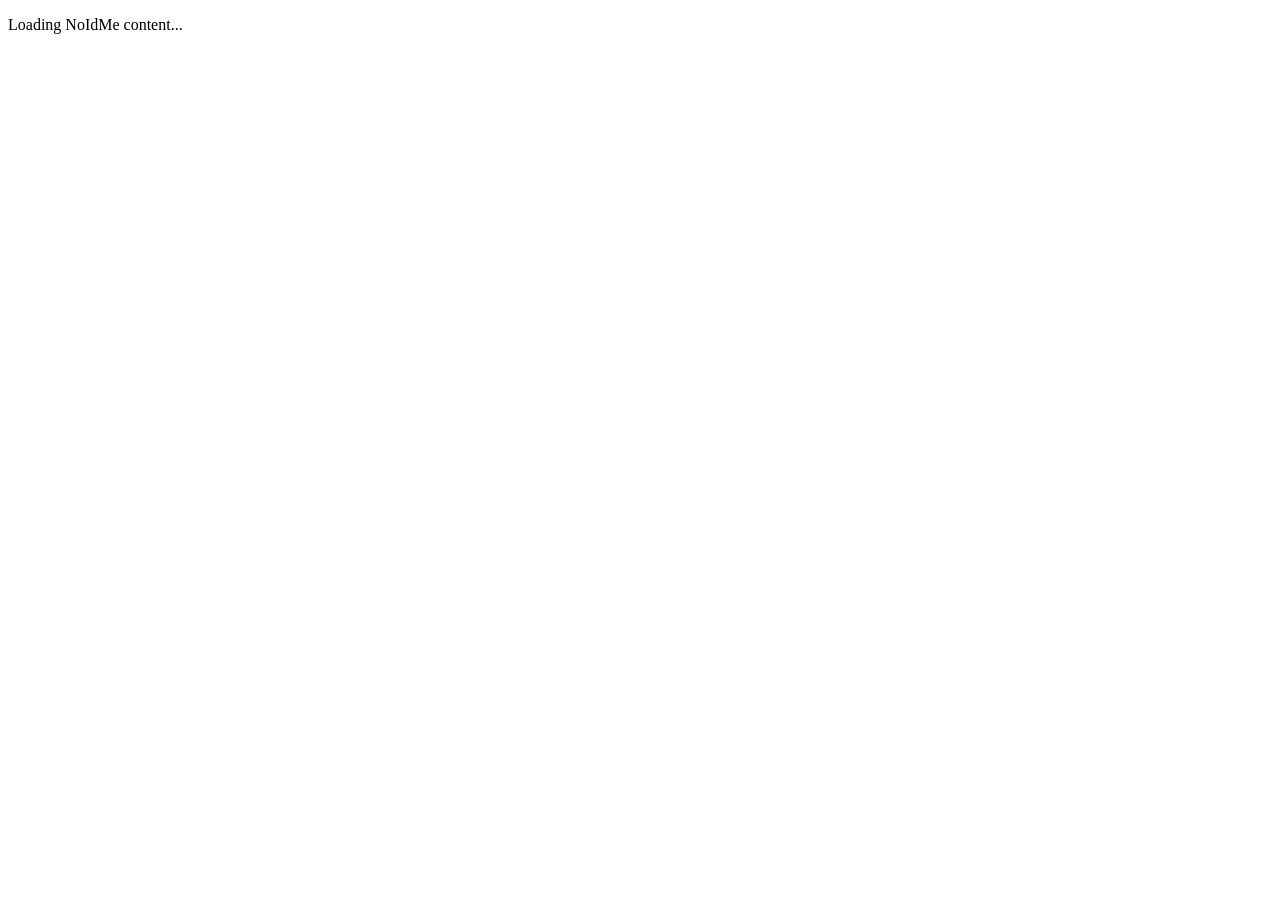
==== index.html @ 6e30d141 "Fix JSON content URL to include basePath for GitHub Pages compatibility" ====
<!DOCTYPE html><!--C_9MtPwP6Qhh6DGPopJo4--><html lang="en"><head><meta charSet="utf-8"/><meta name="viewport" content="width=device-width, initial-scale=1"/><link rel="stylesheet" href="/noidme-pvt-limited/_next/static/chunks/d781045c1450048c.css" data-precedence="next"/><link rel="preload" as="script" fetchPriority="low" href="/noidme-pvt-limited/_next/static/chunks/4b9eae0c8dc7e975.js"/><script src="/noidme-pvt-limited/_next/static/chunks/f2f58a7e93290fbb.js" async=""></script><script src="/noidme-pvt-limited/_next/static/chunks/9da81b7e3debcc00.js" async=""></script><script src="/noidme-pvt-limited/_next/static/chunks/turbopack-4d514c8ea9a2ee1b.js" async=""></script><script src="/noidme-pvt-limited/_next/static/chunks/2f236954d6a65e12.js" async=""></script><script src="/noidme-pvt-limited/_next/static/chunks/cfc92479de828507.js" async=""></script><title>NoIdMe | Private, Secure, Consent-Driven Identity Platform</title><meta name="description" content="One user platform for every website. NoIdMe centralizes authentication, privacy, consent, preferences, and profile operations in a private, secure, consent-driven layer."/><script src="/noidme-pvt-limited/_next/static/chunks/a6dad97d9634a72d.js" noModule=""></script></head><body><div hidden=""><!--$--><!--/$--></div><main class="site-state" aria-busy="true" aria-live="polite"><p>Loading NoIdMe content...</p></main><!--$--><!--/$--><script src="/noidme-pvt-limited/_next/static/chunks/4b9eae0c8dc7e975.js" id="_R_" async=""></script><script>(self.__next_f=self.__next_f||[]).push([0])</script><script>self.__next_f.push([1,"1:\"$Sreact.fragment\"\n2:I[39756,[\"/noidme-pvt-limited/_next/static/chunks/2f236954d6a65e12.js\"],\"default\"]\n3:I[37457,[\"/noidme-pvt-limited/_next/static/chunks/2f236954d6a65e12.js\"],\"default\"]\n4:I[90299,[\"/noidme-pvt-limited/_next/static/chunks/cfc92479de828507.js\"],\"NoIdMeSite\"]\n5:I[97367,[\"/noidme-pvt-limited/_next/static/chunks/2f236954d6a65e12.js\"],\"OutletBoundary\"]\n6:\"$Sreact.suspense\"\n8:I[97367,[\"/noidme-pvt-limited/_next/static/chunks/2f236954d6a65e12.js\"],\"ViewportBoundary\"]\na:I[97367,[\"/noidme-pvt-limited/_next/static/chunks/2f236954d6a65e12.js\"],\"MetadataBoundary\"]\nc:I[68027,[\"/noidme-pvt-limited/_next/static/chunks/2f236954d6a65e12.js\"],\"default\"]\n:HL[\"/noidme-pvt-limited/_next/static/chunks/d781045c1450048c.css\",\"style\"]\n"])</script><script>self.__next_f.push([1,"0:{\"P\":null,\"b\":\"C_9MtPwP6Qhh6DGPopJo4\",\"c\":[\"\",\"\"],\"q\":\"\",\"i\":false,\"f\":[[[\"\",{\"children\":[\"__PAGE__\",{}]},\"$undefined\",\"$undefined\",true],[[\"$\",\"$1\",\"c\",{\"children\":[[[\"$\",\"link\",\"0\",{\"rel\":\"stylesheet\",\"href\":\"/noidme-pvt-limited/_next/static/chunks/d781045c1450048c.css\",\"precedence\":\"next\",\"crossOrigin\":\"$undefined\",\"nonce\":\"$undefined\"}]],[\"$\",\"html\",null,{\"lang\":\"en\",\"children\":[\"$\",\"body\",null,{\"children\":[\"$\",\"$L2\",null,{\"parallelRouterKey\":\"children\",\"error\":\"$undefined\",\"errorStyles\":\"$undefined\",\"errorScripts\":\"$undefined\",\"template\":[\"$\",\"$L3\",null,{}],\"templateStyles\":\"$undefined\",\"templateScripts\":\"$undefined\",\"notFound\":[[[\"$\",\"title\",null,{\"children\":\"404: This page could not be found.\"}],[\"$\",\"div\",null,{\"style\":{\"fontFamily\":\"system-ui,\\\"Segoe UI\\\",Roboto,Helvetica,Arial,sans-serif,\\\"Apple Color Emoji\\\",\\\"Segoe UI Emoji\\\"\",\"height\":\"100vh\",\"textAlign\":\"center\",\"display\":\"flex\",\"flexDirection\":\"column\",\"alignItems\":\"center\",\"justifyContent\":\"center\"},\"children\":[\"$\",\"div\",null,{\"children\":[[\"$\",\"style\",null,{\"dangerouslySetInnerHTML\":{\"__html\":\"body{color:#000;background:#fff;margin:0}.next-error-h1{border-right:1px solid rgba(0,0,0,.3)}@media (prefers-color-scheme:dark){body{color:#fff;background:#000}.next-error-h1{border-right:1px solid rgba(255,255,255,.3)}}\"}}],[\"$\",\"h1\",null,{\"className\":\"next-error-h1\",\"style\":{\"display\":\"inline-block\",\"margin\":\"0 20px 0 0\",\"padding\":\"0 23px 0 0\",\"fontSize\":24,\"fontWeight\":500,\"verticalAlign\":\"top\",\"lineHeight\":\"49px\"},\"children\":404}],[\"$\",\"div\",null,{\"style\":{\"display\":\"inline-block\"},\"children\":[\"$\",\"h2\",null,{\"style\":{\"fontSize\":14,\"fontWeight\":400,\"lineHeight\":\"49px\",\"margin\":0},\"children\":\"This page could not be found.\"}]}]]}]}]],[]],\"forbidden\":\"$undefined\",\"unauthorized\":\"$undefined\"}]}]}]]}],{\"children\":[[\"$\",\"$1\",\"c\",{\"children\":[[\"$\",\"$L4\",null,{}],[[\"$\",\"script\",\"script-0\",{\"src\":\"/noidme-pvt-limited/_next/static/chunks/cfc92479de828507.js\",\"async\":true,\"nonce\":\"$undefined\"}]],[\"$\",\"$L5\",null,{\"children\":[\"$\",\"$6\",null,{\"name\":\"Next.MetadataOutlet\",\"children\":\"$@7\"}]}]]}],{},null,false,false]},null,false,false],[\"$\",\"$1\",\"h\",{\"children\":[null,[\"$\",\"$L8\",null,{\"children\":\"$L9\"}],[\"$\",\"div\",null,{\"hidden\":true,\"children\":[\"$\",\"$La\",null,{\"children\":[\"$\",\"$6\",null,{\"name\":\"Next.Metadata\",\"children\":\"$Lb\"}]}]}],null]}],false]],\"m\":\"$undefined\",\"G\":[\"$c\",[]],\"S\":true}\n"])</script><script>self.__next_f.push([1,"9:[[\"$\",\"meta\",\"0\",{\"charSet\":\"utf-8\"}],[\"$\",\"meta\",\"1\",{\"name\":\"viewport\",\"content\":\"width=device-width, initial-scale=1\"}]]\n"])</script><script>self.__next_f.push([1,"7:null\nb:[[\"$\",\"title\",\"0\",{\"children\":\"NoIdMe | Private, Secure, Consent-Driven Identity Platform\"}],[\"$\",\"meta\",\"1\",{\"name\":\"description\",\"content\":\"One user platform for every website. NoIdMe centralizes authentication, privacy, consent, preferences, and profile operations in a private, secure, consent-driven layer.\"}]]\n"])</script></body></html>
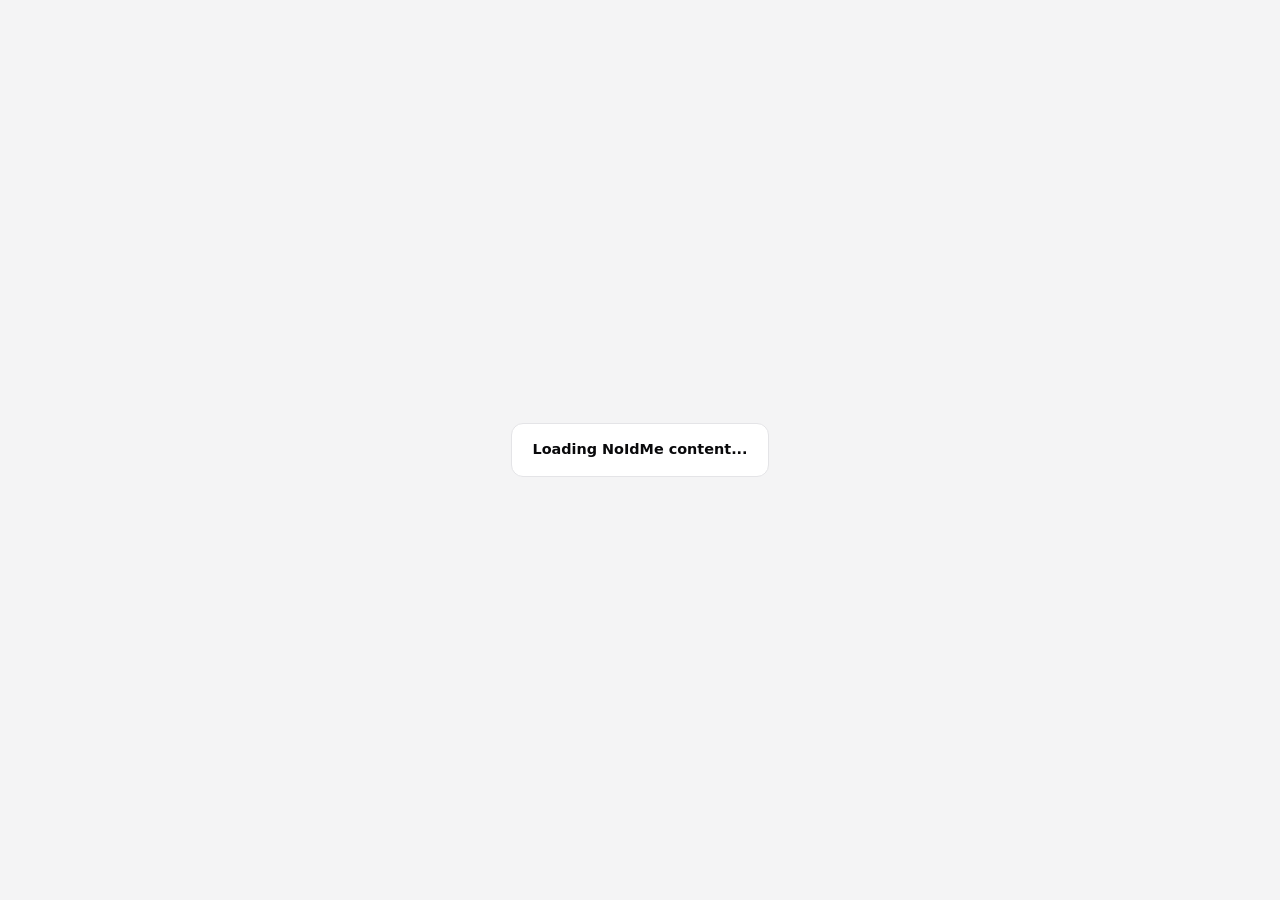
==== commit 7dad85d4: "deploy: d474cc37be53be052f0335883fc8a782644a3f1d" ====
--- a/index.html
+++ b/index.html
@@ -1 +1 @@
-<!DOCTYPE html><!--C_9MtPwP6Qhh6DGPopJo4--><html lang="en"><head><meta charSet="utf-8"/><meta name="viewport" content="width=device-width, initial-scale=1"/><link rel="stylesheet" href="/noidme-pvt-limited/_next/static/chunks/d781045c1450048c.css" data-precedence="next"/><link rel="preload" as="script" fetchPriority="low" href="/noidme-pvt-limited/_next/static/chunks/4b9eae0c8dc7e975.js"/><script src="/noidme-pvt-limited/_next/static/chunks/f2f58a7e93290fbb.js" async=""></script><script src="/noidme-pvt-limited/_next/static/chunks/9da81b7e3debcc00.js" async=""></script><script src="/noidme-pvt-limited/_next/static/chunks/turbopack-4d514c8ea9a2ee1b.js" async=""></script><script src="/noidme-pvt-limited/_next/static/chunks/2f236954d6a65e12.js" async=""></script><script src="/noidme-pvt-limited/_next/static/chunks/cfc92479de828507.js" async=""></script><title>NoIdMe | Private, Secure, Consent-Driven Identity Platform</title><meta name="description" content="One user platform for every website. NoIdMe centralizes authentication, privacy, consent, preferences, and profile operations in a private, secure, consent-driven layer."/><script src="/noidme-pvt-limited/_next/static/chunks/a6dad97d9634a72d.js" noModule=""></script></head><body><div hidden=""><!--$--><!--/$--></div><main class="site-state" aria-busy="true" aria-live="polite"><p>Loading NoIdMe content...</p></main><!--$--><!--/$--><script src="/noidme-pvt-limited/_next/static/chunks/4b9eae0c8dc7e975.js" id="_R_" async=""></script><script>(self.__next_f=self.__next_f||[]).push([0])</script><script>self.__next_f.push([1,"1:\"$Sreact.fragment\"\n2:I[39756,[\"/noidme-pvt-limited/_next/static/chunks/2f236954d6a65e12.js\"],\"default\"]\n3:I[37457,[\"/noidme-pvt-limited/_next/static/chunks/2f236954d6a65e12.js\"],\"default\"]\n4:I[90299,[\"/noidme-pvt-limited/_next/static/chunks/cfc92479de828507.js\"],\"NoIdMeSite\"]\n5:I[97367,[\"/noidme-pvt-limited/_next/static/chunks/2f236954d6a65e12.js\"],\"OutletBoundary\"]\n6:\"$Sreact.suspense\"\n8:I[97367,[\"/noidme-pvt-limited/_next/static/chunks/2f236954d6a65e12.js\"],\"ViewportBoundary\"]\na:I[97367,[\"/noidme-pvt-limited/_next/static/chunks/2f236954d6a65e12.js\"],\"MetadataBoundary\"]\nc:I[68027,[\"/noidme-pvt-limited/_next/static/chunks/2f236954d6a65e12.js\"],\"default\"]\n:HL[\"/noidme-pvt-limited/_next/static/chunks/d781045c1450048c.css\",\"style\"]\n"])</script><script>self.__next_f.push([1,"0:{\"P\":null,\"b\":\"C_9MtPwP6Qhh6DGPopJo4\",\"c\":[\"\",\"\"],\"q\":\"\",\"i\":false,\"f\":[[[\"\",{\"children\":[\"__PAGE__\",{}]},\"$undefined\",\"$undefined\",true],[[\"$\",\"$1\",\"c\",{\"children\":[[[\"$\",\"link\",\"0\",{\"rel\":\"stylesheet\",\"href\":\"/noidme-pvt-limited/_next/static/chunks/d781045c1450048c.css\",\"precedence\":\"next\",\"crossOrigin\":\"$undefined\",\"nonce\":\"$undefined\"}]],[\"$\",\"html\",null,{\"lang\":\"en\",\"children\":[\"$\",\"body\",null,{\"children\":[\"$\",\"$L2\",null,{\"parallelRouterKey\":\"children\",\"error\":\"$undefined\",\"errorStyles\":\"$undefined\",\"errorScripts\":\"$undefined\",\"template\":[\"$\",\"$L3\",null,{}],\"templateStyles\":\"$undefined\",\"templateScripts\":\"$undefined\",\"notFound\":[[[\"$\",\"title\",null,{\"children\":\"404: This page could not be found.\"}],[\"$\",\"div\",null,{\"style\":{\"fontFamily\":\"system-ui,\\\"Segoe UI\\\",Roboto,Helvetica,Arial,sans-serif,\\\"Apple Color Emoji\\\",\\\"Segoe UI Emoji\\\"\",\"height\":\"100vh\",\"textAlign\":\"center\",\"display\":\"flex\",\"flexDirection\":\"column\",\"alignItems\":\"center\",\"justifyContent\":\"center\"},\"children\":[\"$\",\"div\",null,{\"children\":[[\"$\",\"style\",null,{\"dangerouslySetInnerHTML\":{\"__html\":\"body{color:#000;background:#fff;margin:0}.next-error-h1{border-right:1px solid rgba(0,0,0,.3)}@media (prefers-color-scheme:dark){body{color:#fff;background:#000}.next-error-h1{border-right:1px solid rgba(255,255,255,.3)}}\"}}],[\"$\",\"h1\",null,{\"className\":\"next-error-h1\",\"style\":{\"display\":\"inline-block\",\"margin\":\"0 20px 0 0\",\"padding\":\"0 23px 0 0\",\"fontSize\":24,\"fontWeight\":500,\"verticalAlign\":\"top\",\"lineHeight\":\"49px\"},\"children\":404}],[\"$\",\"div\",null,{\"style\":{\"display\":\"inline-block\"},\"children\":[\"$\",\"h2\",null,{\"style\":{\"fontSize\":14,\"fontWeight\":400,\"lineHeight\":\"49px\",\"margin\":0},\"children\":\"This page could not be found.\"}]}]]}]}]],[]],\"forbidden\":\"$undefined\",\"unauthorized\":\"$undefined\"}]}]}]]}],{\"children\":[[\"$\",\"$1\",\"c\",{\"children\":[[\"$\",\"$L4\",null,{}],[[\"$\",\"script\",\"script-0\",{\"src\":\"/noidme-pvt-limited/_next/static/chunks/cfc92479de828507.js\",\"async\":true,\"nonce\":\"$undefined\"}]],[\"$\",\"$L5\",null,{\"children\":[\"$\",\"$6\",null,{\"name\":\"Next.MetadataOutlet\",\"children\":\"$@7\"}]}]]}],{},null,false,false]},null,false,false],[\"$\",\"$1\",\"h\",{\"children\":[null,[\"$\",\"$L8\",null,{\"children\":\"$L9\"}],[\"$\",\"div\",null,{\"hidden\":true,\"children\":[\"$\",\"$La\",null,{\"children\":[\"$\",\"$6\",null,{\"name\":\"Next.Metadata\",\"children\":\"$Lb\"}]}]}],null]}],false]],\"m\":\"$undefined\",\"G\":[\"$c\",[]],\"S\":true}\n"])</script><script>self.__next_f.push([1,"9:[[\"$\",\"meta\",\"0\",{\"charSet\":\"utf-8\"}],[\"$\",\"meta\",\"1\",{\"name\":\"viewport\",\"content\":\"width=device-width, initial-scale=1\"}]]\n"])</script><script>self.__next_f.push([1,"7:null\nb:[[\"$\",\"title\",\"0\",{\"children\":\"NoIdMe | Private, Secure, Consent-Driven Identity Platform\"}],[\"$\",\"meta\",\"1\",{\"name\":\"description\",\"content\":\"One user platform for every website. NoIdMe centralizes authentication, privacy, consent, preferences, and profile operations in a private, secure, consent-driven layer.\"}]]\n"])</script></body></html>+<!DOCTYPE html><!--wwjTfzNbmdOieigUm_gPn--><html lang="en"><head><meta charSet="utf-8"/><meta name="viewport" content="width=device-width, initial-scale=1"/><link rel="stylesheet" href="/_next/static/chunks/313cda8664e049ba.css" data-precedence="next"/><link rel="preload" as="script" fetchPriority="low" href="/_next/static/chunks/4b9eae0c8dc7e975.js"/><script src="/_next/static/chunks/f2f58a7e93290fbb.js" async=""></script><script src="/_next/static/chunks/5636b81df088f077.js" async=""></script><script src="/_next/static/chunks/turbopack-6ad3b2dca33be858.js" async=""></script><script src="/_next/static/chunks/2f236954d6a65e12.js" async=""></script><script src="/_next/static/chunks/37257531fda65f5e.js" async=""></script><title>NoIdMe | Private, Secure, Consent-Driven Identity Platform</title><meta name="description" content="One user platform for every website. NoIdMe centralizes authentication, privacy, consent, preferences, and profile operations in a private, secure, consent-driven layer."/><script src="/_next/static/chunks/a6dad97d9634a72d.js" noModule=""></script></head><body><div hidden=""><!--$--><!--/$--></div><main class="site-state" aria-busy="true" aria-live="polite"><p>Loading NoIdMe content...</p></main><!--$--><!--/$--><script src="/_next/static/chunks/4b9eae0c8dc7e975.js" id="_R_" async=""></script><script>(self.__next_f=self.__next_f||[]).push([0])</script><script>self.__next_f.push([1,"1:\"$Sreact.fragment\"\n2:I[39756,[\"/_next/static/chunks/2f236954d6a65e12.js\"],\"default\"]\n3:I[37457,[\"/_next/static/chunks/2f236954d6a65e12.js\"],\"default\"]\n4:I[90299,[\"/_next/static/chunks/37257531fda65f5e.js\"],\"NoIdMeSite\"]\n5:I[97367,[\"/_next/static/chunks/2f236954d6a65e12.js\"],\"OutletBoundary\"]\n6:\"$Sreact.suspense\"\n8:I[97367,[\"/_next/static/chunks/2f236954d6a65e12.js\"],\"ViewportBoundary\"]\na:I[97367,[\"/_next/static/chunks/2f236954d6a65e12.js\"],\"MetadataBoundary\"]\nc:I[68027,[\"/_next/static/chunks/2f236954d6a65e12.js\"],\"default\"]\n:HL[\"/_next/static/chunks/313cda8664e049ba.css\",\"style\"]\n"])</script><script>self.__next_f.push([1,"0:{\"P\":null,\"b\":\"wwjTfzNbmdOieigUm_gPn\",\"c\":[\"\",\"\"],\"q\":\"\",\"i\":false,\"f\":[[[\"\",{\"children\":[\"__PAGE__\",{}]},\"$undefined\",\"$undefined\",true],[[\"$\",\"$1\",\"c\",{\"children\":[[[\"$\",\"link\",\"0\",{\"rel\":\"stylesheet\",\"href\":\"/_next/static/chunks/313cda8664e049ba.css\",\"precedence\":\"next\",\"crossOrigin\":\"$undefined\",\"nonce\":\"$undefined\"}]],[\"$\",\"html\",null,{\"lang\":\"en\",\"children\":[\"$\",\"body\",null,{\"children\":[\"$\",\"$L2\",null,{\"parallelRouterKey\":\"children\",\"error\":\"$undefined\",\"errorStyles\":\"$undefined\",\"errorScripts\":\"$undefined\",\"template\":[\"$\",\"$L3\",null,{}],\"templateStyles\":\"$undefined\",\"templateScripts\":\"$undefined\",\"notFound\":[[[\"$\",\"title\",null,{\"children\":\"404: This page could not be found.\"}],[\"$\",\"div\",null,{\"style\":{\"fontFamily\":\"system-ui,\\\"Segoe UI\\\",Roboto,Helvetica,Arial,sans-serif,\\\"Apple Color Emoji\\\",\\\"Segoe UI Emoji\\\"\",\"height\":\"100vh\",\"textAlign\":\"center\",\"display\":\"flex\",\"flexDirection\":\"column\",\"alignItems\":\"center\",\"justifyContent\":\"center\"},\"children\":[\"$\",\"div\",null,{\"children\":[[\"$\",\"style\",null,{\"dangerouslySetInnerHTML\":{\"__html\":\"body{color:#000;background:#fff;margin:0}.next-error-h1{border-right:1px solid rgba(0,0,0,.3)}@media (prefers-color-scheme:dark){body{color:#fff;background:#000}.next-error-h1{border-right:1px solid rgba(255,255,255,.3)}}\"}}],[\"$\",\"h1\",null,{\"className\":\"next-error-h1\",\"style\":{\"display\":\"inline-block\",\"margin\":\"0 20px 0 0\",\"padding\":\"0 23px 0 0\",\"fontSize\":24,\"fontWeight\":500,\"verticalAlign\":\"top\",\"lineHeight\":\"49px\"},\"children\":404}],[\"$\",\"div\",null,{\"style\":{\"display\":\"inline-block\"},\"children\":[\"$\",\"h2\",null,{\"style\":{\"fontSize\":14,\"fontWeight\":400,\"lineHeight\":\"49px\",\"margin\":0},\"children\":\"This page could not be found.\"}]}]]}]}]],[]],\"forbidden\":\"$undefined\",\"unauthorized\":\"$undefined\"}]}]}]]}],{\"children\":[[\"$\",\"$1\",\"c\",{\"children\":[[\"$\",\"$L4\",null,{}],[[\"$\",\"script\",\"script-0\",{\"src\":\"/_next/static/chunks/37257531fda65f5e.js\",\"async\":true,\"nonce\":\"$undefined\"}]],[\"$\",\"$L5\",null,{\"children\":[\"$\",\"$6\",null,{\"name\":\"Next.MetadataOutlet\",\"children\":\"$@7\"}]}]]}],{},null,false,false]},null,false,false],[\"$\",\"$1\",\"h\",{\"children\":[null,[\"$\",\"$L8\",null,{\"children\":\"$L9\"}],[\"$\",\"div\",null,{\"hidden\":true,\"children\":[\"$\",\"$La\",null,{\"children\":[\"$\",\"$6\",null,{\"name\":\"Next.Metadata\",\"children\":\"$Lb\"}]}]}],null]}],false]],\"m\":\"$undefined\",\"G\":[\"$c\",[]],\"S\":true}\n"])</script><script>self.__next_f.push([1,"9:[[\"$\",\"meta\",\"0\",{\"charSet\":\"utf-8\"}],[\"$\",\"meta\",\"1\",{\"name\":\"viewport\",\"content\":\"width=device-width, initial-scale=1\"}]]\n"])</script><script>self.__next_f.push([1,"7:null\nb:[[\"$\",\"title\",\"0\",{\"children\":\"NoIdMe | Private, Secure, Consent-Driven Identity Platform\"}],[\"$\",\"meta\",\"1\",{\"name\":\"description\",\"content\":\"One user platform for every website. NoIdMe centralizes authentication, privacy, consent, preferences, and profile operations in a private, secure, consent-driven layer.\"}]]\n"])</script></body></html>
--- a/_next/static/chunks/313cda8664e049ba.css
+++ b/_next/static/chunks/313cda8664e049ba.css
@@ -0,0 +1 @@
+:root{--bg:#f4f4f5;--surface:#fff;--surface-2:#f9f9fa;--border:#e4e4e7;--border-2:#d1d1d6;--text:#09090b;--text-2:#52525b;--text-3:#a1a1aa;--accent:#18181b;--accent-fg:#fff;--radius-sm:.5rem;--radius:.75rem;--radius-lg:1.25rem;--radius-xl:1.75rem;--shadow-sm:0 1px 3px #00000012,0 1px 2px #0000000d;--shadow:0 4px 12px #00000014,0 2px 4px #0000000a;--shadow-lg:0 16px 40px #0000001a,0 4px 12px #0000000f}*,:before,:after{box-sizing:border-box}html,body{color:var(--text);background:var(--bg);-webkit-font-smoothing:antialiased;text-rendering:optimizeLegibility;scroll-behavior:smooth;margin:0;padding:0;font-family:Inter,Avenir Next,Segoe UI,system-ui,sans-serif;font-size:16px;line-height:1.6;overflow-x:hidden}a{color:inherit;text-decoration:none}h1,h2,h3,h4{margin:0;font-weight:800;line-height:1.15}h1{letter-spacing:-.03em;font-size:clamp(2.4rem,5.5vw,3.75rem)}h2{letter-spacing:-.02em;font-size:clamp(1.5rem,3.5vw,2.25rem)}h3{letter-spacing:-.01em;font-size:1.1rem}.container{width:min(1200px,100% - 3rem);margin-inline:auto}.skip-link{z-index:200;background:var(--text);color:var(--accent-fg);border-radius:var(--radius-sm);padding:.6rem 1rem;font-size:.875rem;font-weight:700;position:absolute;top:-9rem;left:1rem}.skip-link:focus-visible{top:.75rem}.sr-only{clip:rect(0,0,0,0);white-space:nowrap;border:0;width:1px;height:1px;margin:-1px;padding:0;position:absolute;overflow:hidden}#main-content:focus{outline:none}::selection{background:var(--text);color:#fff}.btn:focus-visible,a:focus-visible,summary:focus-visible{outline:2px solid var(--text);outline-offset:3px;border-radius:3px}.site-header{z-index:50;-webkit-backdrop-filter:blur(18px)saturate(160%);border-bottom:1px solid var(--border);background:#f4f4f5e0;position:sticky;top:0;overflow:visible}.nav-shell{align-items:center;gap:2rem;height:4rem;display:flex}.brand{flex-shrink:0;align-items:center;gap:.6rem;transition:opacity .15s;display:inline-flex}.brand:hover{opacity:.8}.brand-mark{width:2.25rem;height:2.25rem;box-shadow:var(--shadow-sm);border-radius:.6rem;flex-shrink:0;overflow:hidden}.brand-mark svg{width:100%;height:100%;display:block}.brand-text{flex-direction:column;line-height:1.1;display:flex}.brand-text strong{color:var(--text);letter-spacing:-.01em;font-size:.975rem;font-weight:800}.brand-text small{color:var(--text-3);text-transform:uppercase;letter-spacing:.06em;font-size:.675rem;font-weight:600}.site-nav{flex:1;align-items:center;display:flex}.site-nav ul{align-items:center;gap:.15rem;margin:0;padding:0;list-style:none;display:flex}.site-nav ul a{height:2.25rem;color:var(--text-2);border-radius:var(--radius-sm);align-items:center;padding:0 .75rem;font-size:.875rem;font-weight:600;transition:background .14s,color .14s;display:inline-flex}.site-nav ul a:hover{background:var(--border);color:var(--text)}.nav-toggle{background:var(--surface);border:1px solid var(--border);border-radius:var(--radius-sm);cursor:pointer;flex-direction:column;flex-shrink:0;justify-content:center;align-items:center;gap:5px;width:2.5rem;height:2.5rem;margin-left:auto;padding:0;transition:background .14s;display:none}.nav-toggle:hover{background:var(--border)}.nav-toggle span{background:var(--text);transform-origin:50%;border-radius:2px;width:1.1rem;height:1.5px;transition:transform .22s,opacity .18s;display:block}.nav-toggle.is-open span:first-child{transform:translateY(6.5px)rotate(45deg)}.nav-toggle.is-open span:nth-child(2){opacity:0;transform:scaleX(0)}.nav-toggle.is-open span:nth-child(3){transform:translateY(-6.5px)rotate(-45deg)}.nav-cta-mobile{display:none!important}.nav-cta{white-space:nowrap;flex-shrink:0;margin-left:auto}.btn{border-radius:var(--radius);cursor:pointer;white-space:nowrap;-webkit-user-select:none;user-select:none;letter-spacing:-.01em;border:1px solid #0000;justify-content:center;align-items:center;gap:.4rem;height:2.5rem;padding:0 1.25rem;font-size:.875rem;font-weight:700;transition:all .15s;display:inline-flex}.btn-primary{background:var(--accent);color:var(--accent-fg);border-color:var(--accent);box-shadow:0 1px 3px #0003}.btn-primary:hover{background:#2d2d30;border-color:#2d2d30}.btn-ghost{background:var(--surface);color:var(--text);border-color:var(--border-2)}.btn-ghost:hover{background:var(--surface-2);border-color:var(--border-2)}.hero-section{border-bottom:1px solid var(--border);padding:5rem 0 3.5rem}.hero-grid{grid-template-columns:1fr 1fr;align-items:center;gap:3rem;display:grid}.eyebrow{text-transform:uppercase;letter-spacing:.1em;color:var(--text-2);background:var(--surface);border:1px solid var(--border);border-radius:999px;align-items:center;margin:0 0 1.25rem;padding:.3rem .85rem;font-size:.78rem;font-weight:700;display:inline-flex}.hero-copy{color:var(--text-2);max-width:54ch;margin:1.25rem 0 0;font-size:1.125rem;line-height:1.7}.hero-actions{flex-wrap:wrap;gap:.75rem;margin-top:2rem;display:flex}.hero-system{background:var(--text);border-radius:var(--radius-xl);box-shadow:var(--shadow-lg);gap:.75rem;padding:1.25rem;display:grid}.system-node{border-radius:var(--radius);background:#ffffff12;border:1px solid #ffffff1c;padding:1rem 1.1rem}.system-node h2{color:#fff;margin-bottom:.4rem;font-size:.925rem;font-weight:700}.system-node p{color:#a1a1aa;margin:0;font-size:.875rem;line-height:1.55}.kpi-strip{border-bottom:1px solid var(--border);padding:2rem 0}.kpi-grid{background:var(--border);border:1px solid var(--border);border-radius:var(--radius-lg);grid-template-columns:repeat(4,1fr);gap:1px;display:grid;overflow:hidden}.kpi-card{background:var(--surface);margin:0;padding:1.5rem 1.75rem}.kpi-label{text-transform:uppercase;letter-spacing:.07em;color:var(--text-3);margin:0;font-size:.78rem;font-weight:600}.kpi-value{margin:.5rem 0 0;letter-spacing:-.03em;color:var(--text);margin-inline-start:0;font-size:clamp(1.6rem,3vw,2.1rem);font-weight:800;line-height:1}.section{border-bottom:1px solid var(--border);padding:4rem 0}.section-alt{background:var(--surface)}.section-copy{color:var(--text-2);max-width:60ch;margin:.75rem 0 0;font-size:1.05rem;line-height:1.7}.split-head{grid-template-columns:1fr auto;align-items:end;gap:2rem;margin-bottom:2rem;display:grid}.section-note{color:var(--text-2);background:var(--surface);border:1px solid var(--border);border-radius:var(--radius);align-self:end;max-width:26ch;margin:0;padding:.75rem 1rem;font-size:.875rem;font-weight:600;line-height:1.5}.card-grid{grid-template-columns:repeat(auto-fill,minmax(210px,1fr));gap:.75rem;display:grid}.card-grid-tall .feature-card{min-height:6rem}.feature-card{background:var(--surface);border:1px solid var(--border);border-radius:var(--radius);align-items:center;min-height:5rem;padding:1.1rem 1.25rem;transition:border-color .15s,box-shadow .15s,transform .15s;display:flex}.feature-card:hover{border-color:var(--border-2);box-shadow:var(--shadow);transform:translateY(-2px)}.feature-card p{color:var(--text);margin:0;font-size:.9rem;font-weight:600;line-height:1.45}.feature-card-lead{background:var(--surface-2);border-color:var(--border-2);grid-column:span 2}.feature-card-lead p{color:var(--text)}.feature-card-lead:hover{border-color:var(--border-2);box-shadow:var(--shadow-sm);transform:translateY(-1px)}.infographic-section{padding-top:1rem}.signal-grid{grid-template-columns:repeat(auto-fill,minmax(220px,1fr));gap:.75rem;display:grid}.signal-card{background:var(--surface);border:1px solid var(--border);border-radius:var(--radius);padding:1.25rem}.signal-title{text-transform:uppercase;letter-spacing:.08em;color:var(--text-3);margin:0;font-size:.775rem;font-weight:700}.signal-value{letter-spacing:-.03em;color:var(--text);margin:.5rem 0 0;font-size:2rem;font-weight:800;line-height:1}.signal-detail{color:var(--text-2);margin:.35rem 0 1rem;font-size:.85rem}.signal-meter{background:var(--border);border-radius:999px;height:4px;overflow:hidden}.signal-meter span{border-radius:inherit;background:var(--text);height:100%;display:block}.showcase-grid{grid-template-columns:1fr 320px;align-items:start;gap:2.5rem;display:grid}.showcase-panel{background:var(--text);color:#fff;border-radius:var(--radius-lg);padding:1.5rem;position:sticky;top:5.5rem}.showcase-panel h3{color:#fff;margin-bottom:.5rem;font-size:1rem;font-weight:700}.showcase-panel>p{color:#a1a1aa;margin:0 0 1rem;font-size:.875rem;line-height:1.6}.showcase-panel ul{flex-direction:column;gap:.5rem;margin:0;padding:0;list-style:none;display:flex}.showcase-panel li{color:#d4d4d8;padding-left:1.25rem;font-size:.875rem;line-height:1.5;position:relative}.showcase-panel li:before{content:"✓";color:#71717a;font-size:.8rem;position:absolute;left:0}.module-grid{grid-template-columns:repeat(auto-fill,minmax(240px,1fr));gap:.75rem;margin-top:1.5rem;display:grid}.module-card{background:var(--surface-2);border:1px solid var(--border);border-radius:var(--radius);padding:1.1rem 1.25rem}.module-card h3{font-size:.925rem;font-weight:700}.module-card p{color:var(--text-2);margin:.45rem 0 0;font-size:.85rem;line-height:1.55}.integration-list{grid-template-columns:repeat(auto-fill,minmax(240px,1fr));gap:.75rem;display:grid}.integration-card{background:var(--surface);border:1px solid var(--border);border-radius:var(--radius);padding:1.25rem;transition:border-color .15s,box-shadow .15s,transform .15s}.integration-card:hover{border-color:var(--border-2);box-shadow:var(--shadow);transform:translateY(-2px)}.integration-card h3{font-size:.95rem;font-weight:700}.integration-card p{color:var(--text-2);margin:.45rem 0 0;font-size:.875rem;line-height:1.5}.compliance-panel{background:var(--surface);border:1px solid var(--border);border-radius:var(--radius-lg);margin-bottom:1.5rem;padding:2rem}.compliance-grid{grid-template-columns:1fr 1fr;gap:1.5rem;margin-top:1.25rem;display:grid}.compliance-grid p{color:var(--text-2);margin:0;font-size:.95rem;line-height:1.7}.journey-grid{grid-template-columns:repeat(3,1fr);gap:.75rem;display:grid}.journey-card{background:var(--surface);border:1px solid var(--border);border-radius:var(--radius);padding:1.5rem}.journey-step{letter-spacing:-.04em;color:var(--border-2);margin:0 0 .75rem;font-size:2rem;font-weight:900;line-height:1}.journey-card h3{font-size:1rem;font-weight:700}.journey-card>p:last-child{color:var(--text-2);margin:.5rem 0 0;font-size:.875rem;line-height:1.6}.details-grid{grid-template-columns:repeat(auto-fill,minmax(280px,1fr));gap:.75rem;display:grid}.details-card{background:var(--surface);border:1px solid var(--border);border-radius:var(--radius);transition:border-color .15s;overflow:hidden}.details-card[open]{border-color:var(--border-2)}.details-card summary{cursor:pointer;justify-content:space-between;align-items:center;gap:.75rem;padding:1rem 1.25rem;font-size:.925rem;font-weight:700;list-style:none;display:flex}.details-card summary::-webkit-details-marker{display:none}.details-card summary:after{content:"+";color:var(--text-3);flex-shrink:0;font-size:1.1rem;font-weight:400;line-height:1}.details-card[open] summary{border-bottom:1px solid var(--border)}.details-card[open] summary:after{content:"−"}.details-card p{color:var(--text-2);margin:0;padding:1rem 1.25rem 0;font-size:.875rem;line-height:1.6}.details-card ul{margin:0;padding:.75rem 1.25rem 1.25rem 2.25rem}.details-card li{color:var(--text-2);margin-bottom:.35rem;font-size:.875rem;line-height:1.5}.cta-panel{text-align:center;padding:3.5rem 1rem}.cta-panel h2{max-width:22ch;margin-inline:auto}.cta-panel>p{max-width:54ch;color:var(--text-2);margin:1rem auto 2rem;font-size:1.05rem;line-height:1.7}.cta-panel .btn{height:3rem;padding:0 2rem;font-size:1rem}.site-footer{border-top:1px solid var(--border);background:var(--surface);padding:1.5rem 0}.footer-shell{flex-wrap:wrap;justify-content:space-between;align-items:center;gap:1rem;display:flex}.footer-shell>p{color:var(--text-3);margin:0;font-size:.85rem}.footer-links{flex-wrap:wrap;gap:1.25rem;display:flex}.footer-links a{color:var(--text-2);font-size:.85rem;font-weight:600;transition:color .14s}.footer-links a:hover{color:var(--text)}.cookie-banner{z-index:60;background:var(--text);color:#fff;border-radius:var(--radius-lg);width:min(420px,100% - 2rem);box-shadow:var(--shadow-lg);border:1px solid #ffffff1a;padding:1.25rem;position:fixed;bottom:1rem;right:1rem}.cookie-banner p{color:#d4d4d8;margin:0;font-size:.875rem;line-height:1.6}.cookie-actions{gap:.5rem;margin-top:1rem;display:flex}.cookie-actions .btn{height:2.25rem;font-size:.8125rem}.cookie-actions .btn-ghost{color:#e4e4e7;background:#ffffff14;border-color:#ffffff26}.cookie-actions .btn-ghost:hover{background:#ffffff24;border-color:#ffffff40}.site-state{place-items:center;min-height:100vh;padding:2rem;display:grid}.site-state p{background:var(--surface);border:1px solid var(--border);border-radius:var(--radius);margin:0;padding:.9rem 1.25rem;font-size:.9rem;font-weight:600}.site-header,.section,.kpi-strip,.site-footer{scroll-margin-top:5rem}@media (max-width:860px){.hero-grid{grid-template-columns:1fr;gap:2rem;max-width:600px;margin-inline:auto}.kpi-grid{grid-template-columns:repeat(2,1fr)}.showcase-grid{grid-template-columns:1fr}.showcase-panel{position:static}.split-head{grid-template-columns:1fr}.section-note{display:none}.journey-grid{grid-template-columns:1fr}.nav-toggle{display:flex}.nav-shell{position:relative;overflow:visible}.site-nav{z-index:100;background:var(--surface);border:1px solid var(--border);border-radius:var(--radius-lg);box-shadow:var(--shadow-lg);visibility:hidden;opacity:0;pointer-events:none;padding:.5rem;transition:opacity .18s,transform .18s,visibility 0s .18s;display:block;position:absolute;top:calc(100% + .5rem);left:0;right:0;transform:translateY(-8px)}.site-nav.is-open{visibility:visible;opacity:1;pointer-events:auto;transition:opacity .18s,transform .18s,visibility;transform:translateY(0)}.site-nav ul{flex-direction:column;gap:.15rem}.site-nav ul a{border-radius:var(--radius-sm);width:100%;height:2.75rem;padding:0 1rem;font-size:.95rem;display:flex}.nav-cta-mobile{border-radius:var(--radius-sm);justify-content:center;width:100%;height:2.75rem;margin-top:.5rem;padding:0 1rem;font-size:.95rem;display:flex!important}.nav-cta{display:none}}@media (max-width:640px){.container{width:calc(100% - 2rem)}h1{font-size:clamp(1.9rem,8vw,2.6rem)}.hero-section{padding:3rem 0 2.5rem}.kpi-grid{grid-template-columns:1fr 1fr;gap:1px}.kpi-card{padding:1.1rem 1.25rem}.section{padding:2.5rem 0}.feature-card-lead{grid-column:auto}.compliance-grid{grid-template-columns:1fr;gap:1rem}.journey-grid{grid-template-columns:1fr}.cta-panel{padding:2rem 0}.footer-shell{flex-direction:column;align-items:flex-start;gap:.75rem}}@media (max-width:400px){.kpi-grid{grid-template-columns:1fr}.hero-actions{flex-direction:column}.hero-actions .btn{justify-content:center;width:100%}}@media (prefers-reduced-motion:reduce){*,:before,:after{scroll-behavior:auto!important;transition:none!important;animation:none!important}}
